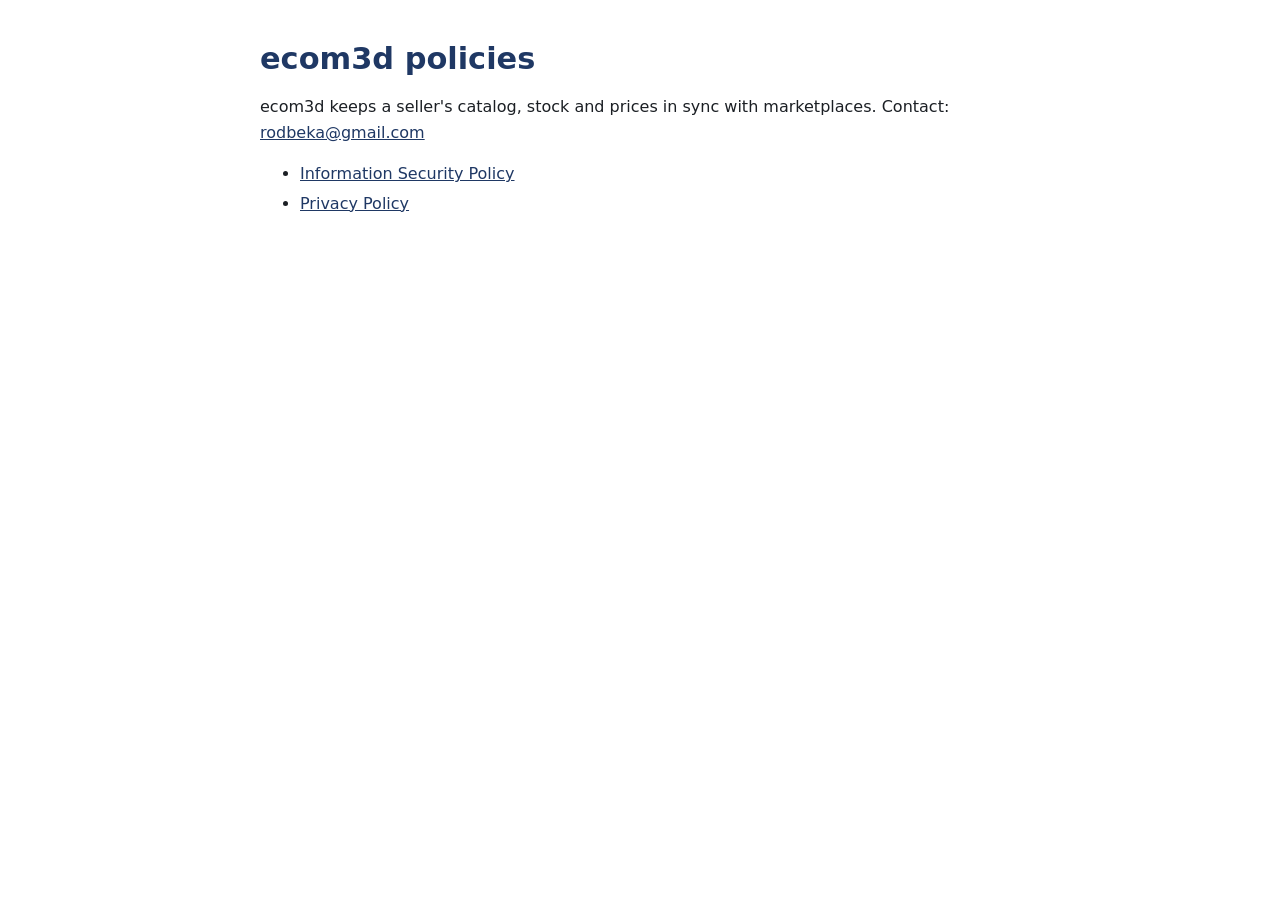
==== index.html @ 244532bc "Security and privacy policies v1.0 Co-Authored-By: Claude Opus 5.5 <noreply@anthropic.com>" ====
<!doctype html>
<html lang="en">
<head>
<meta charset="utf-8">
<meta name="viewport" content="width=device-width, initial-scale=1">
<title>ecom3d Policies</title>
<link rel="stylesheet" href="style.css">
</head>
<body>
<main>
<h1>ecom3d policies</h1>
<p>ecom3d keeps a seller's catalog, stock and prices in sync with marketplaces. Contact: <a href="mailto:rodbeka@gmail.com">rodbeka@gmail.com</a></p>
<ul>
<li><a href="security.html">Information Security Policy</a></li>
<li><a href="privacy.html">Privacy Policy</a></li>
</ul>
</main>
</body>
</html>
---- style.css ----
:root { --text: #1b1f24; --muted: #5b6470; --accent: #1f3864; --bg: #ffffff; --line: #e3e7ec; }
@media (prefers-color-scheme: dark) { :root { --text: #e6e9ee; --muted: #9aa4b1; --accent: #8fb2ff; --bg: #14171b; --line: #2a3038; } }
body { margin: 0; background: var(--bg); color: var(--text); font: 16px/1.6 system-ui, -apple-system, "Segoe UI", Arial, sans-serif; }
main { max-width: 760px; margin: 0 auto; padding: 32px 16px 64px; }
h1 { color: var(--accent); font-size: 1.9rem; line-height: 1.25; margin: 8px 0 4px; }
h2 { color: var(--accent); font-size: 1.2rem; margin: 28px 0 6px; padding-top: 12px; border-top: 1px solid var(--line); }
.meta, .nav { color: var(--muted); font-size: .9rem; }
a { color: var(--accent); }
li { margin: 4px 0; }
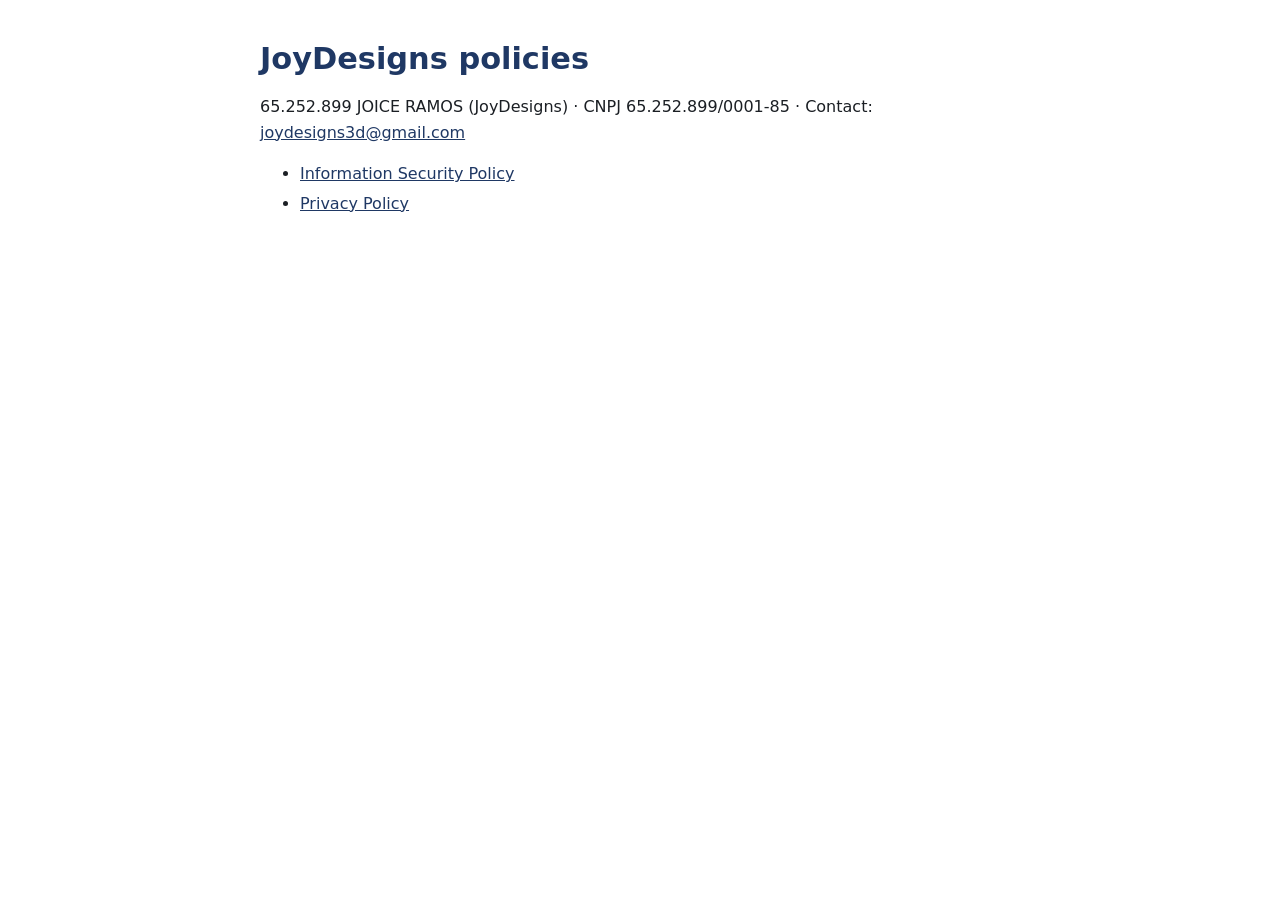
==== commit 3988296c: "Policies v1.1: applicant 65.252.899 JOICE RAMOS (JoyDesigns) Co-Authored-By: Claude Opus 5.5 <norepl" ====
--- a/index.html
+++ b/index.html
@@ -3,13 +3,13 @@
 <head>
 <meta charset="utf-8">
 <meta name="viewport" content="width=device-width, initial-scale=1">
-<title>ecom3d Policies</title>
+<title>JoyDesigns Policies</title>
 <link rel="stylesheet" href="style.css">
 </head>
 <body>
 <main>
-<h1>ecom3d policies</h1>
-<p>ecom3d keeps a seller's catalog, stock and prices in sync with marketplaces. Contact: <a href="mailto:rodbeka@gmail.com">rodbeka@gmail.com</a></p>
+<h1>JoyDesigns policies</h1>
+<p>65.252.899 JOICE RAMOS (JoyDesigns) · CNPJ 65.252.899/0001-85 · Contact: <a href="mailto:joydesigns3d@gmail.com">joydesigns3d@gmail.com</a></p>
 <ul>
 <li><a href="security.html">Information Security Policy</a></li>
 <li><a href="privacy.html">Privacy Policy</a></li>
